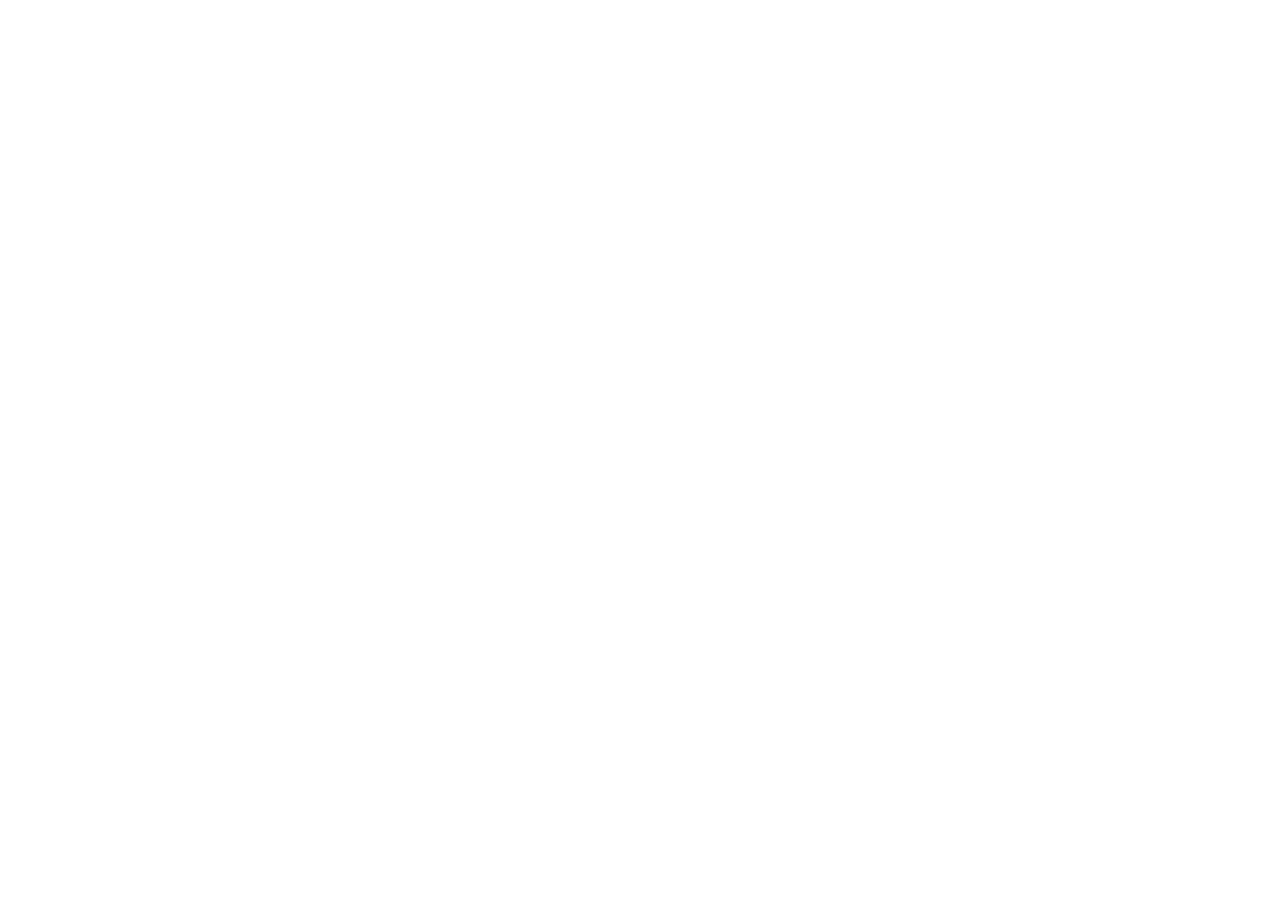
==== rt-msg/src/main/resources/static/messages.html @ 583c3d02 "update" ====
<!DOCTYPE html>
<html>
    <head>
        <title>Messages</title>
        <meta charset="UTF-8">
        <meta name="viewport" content="width=device-width, initial-scale=1.0">
        <script>

            var rndMsgId = (Math.ceil(Math.random() * 1000));
            
            var _url="http://localhost:9090/messages/retrieve_by/"+rndMsgId;
            var _id="PING";
            
            /*
            var evtSource=new EventSource(_url, {withCredentials: false});
            evtSource.onmessage = function(e) { 
                console.log(JSON.parse(e.data));                
                var msgConsole = document.getElementById("msg_console");
                var msg=document.createElement('div');
                msg.innerText=JSON.stringify(JSON.parse(e.data));
                msgConsole.appendChild(msg);
            };
            */
            
            var evtSource=new EventSource(_url, {withCredentials: false});
            evtSource.addEventListener(rndMsgId,function(e){
                //console.log(JSON.parse(e.data));
                //var msgConsole = document.getElementById("msg_console");
                //var msg=document.createElement('div');
                //msg.innerText=JSON.stringify(JSON.parse(e.data));
                //msgConsole.appendChild(msg);
                console.log(JSON.parse(e.data));                
                var msgConsole = document.getElementById("msg_console");
                var msg=document.createElement('div');
                msg.innerText=JSON.stringify(JSON.parse(e.data));
                msgConsole.appendChild(msg);
                
            });
            
            evtSource.onerror = function(err){
                console.error("Error - ",err);
                evtSource.close();
            };
            
        </script>
    </head>
    <body>
        <div id="msg_console"></div>        
    </body>
</html>
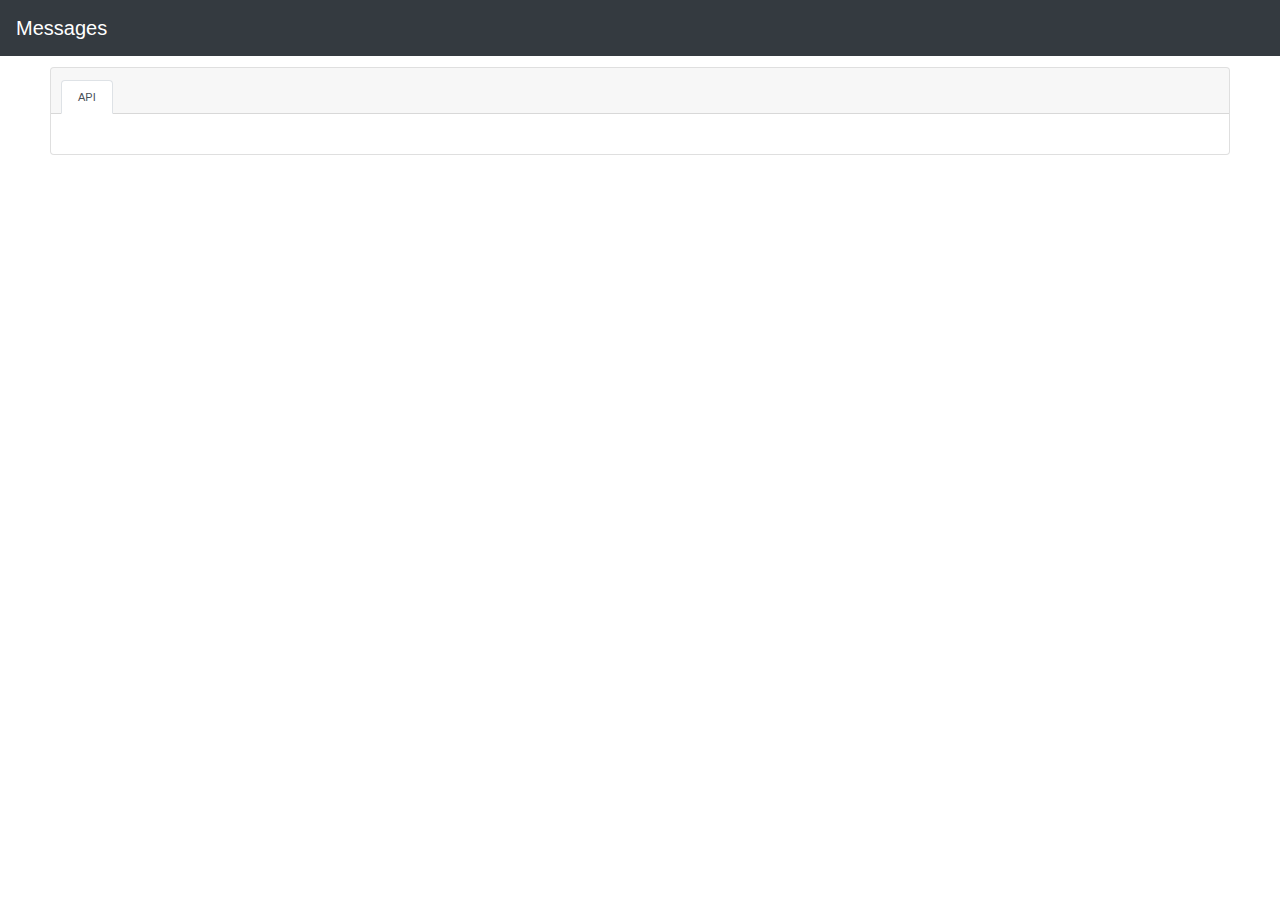
==== commit 2594066a: "update" ====
--- a/rt-msg/src/main/resources/static/messages.html
+++ b/rt-msg/src/main/resources/static/messages.html
@@ -1,50 +1,301 @@
 <!DOCTYPE html>
+<!--
+To change this license header, choose License Headers in Project Properties.
+To change this template file, choose Tools | Templates
+and open the template in the editor.
+-->
 <html>
     <head>
-        <title>Messages</title>
+        <title>Monitoring</title>
         <meta charset="UTF-8">
         <meta name="viewport" content="width=device-width, initial-scale=1.0">
+     
+        <link rel="stylesheet" type="text/css" href="stylesheets/datatables.min.css"/> 
+        <link rel="stylesheet" type="text/css" href="bootstrap/css/bootstrap.min.css"/>
+        
+
+        <script type="text/javascript" src="js/jquery.js"></script>
+        <script type="text/javascript" src="bootstrap/js/bootstrap.min.js"></script>
+        <script type="text/javascript" src="js/datatables.min.js"></script>
+        
+        <style>
+            body{
+                font-size: 11px;
+            }
+        </style>
+
         <script>
-
-            var rndMsgId = (Math.ceil(Math.random() * 1000));
-            
-            var _url="http://localhost:9090/messages/retrieve_by/"+rndMsgId;
-            var _id="PING";
-            
-            /*
-            var evtSource=new EventSource(_url, {withCredentials: false});
-            evtSource.onmessage = function(e) { 
-                console.log(JSON.parse(e.data));                
-                var msgConsole = document.getElementById("msg_console");
-                var msg=document.createElement('div');
-                msg.innerText=JSON.stringify(JSON.parse(e.data));
-                msgConsole.appendChild(msg);
-            };
-            */
-            
-            var evtSource=new EventSource(_url, {withCredentials: false});
-            evtSource.addEventListener(rndMsgId,function(e){
-                //console.log(JSON.parse(e.data));
-                //var msgConsole = document.getElementById("msg_console");
-                //var msg=document.createElement('div');
-                //msg.innerText=JSON.stringify(JSON.parse(e.data));
-                //msgConsole.appendChild(msg);
-                console.log(JSON.parse(e.data));                
-                var msgConsole = document.getElementById("msg_console");
-                var msg=document.createElement('div');
-                msg.innerText=JSON.stringify(JSON.parse(e.data));
-                msgConsole.appendChild(msg);
-                
+            
+            function showDetails(){
+                $("#msgListingArea").hide();
+                $("#msgDetailsArea").show();
+                
+                
+            }
+            function hideDetails(){
+                $("#msgDetailsArea").hide();
+                $("#msgListingArea").show();
+            }
+            
+            $(document).ready(function () {
+                hideDetails();
             });
             
-            evtSource.onerror = function(err){
-                console.error("Error - ",err);
-                evtSource.close();
-            };
+            (function(){
+                
+                
+                
+                var rndMsgId="monitoring";
+                var _url="/messages/retrieve_by/"+rndMsgId;
+                
+                var evtSource=new EventSource(_url, {withCredentials: false});
+                evtSource.addEventListener(rndMsgId,function(e){                    
+                    
+                    if(e && e.data){
+        
+                        var data=JSON.parse(e.data);
+                        if(!data["ping"]){
+                            var table=$('<table>');
+                            var tbody=$('<tbody>');                                                        
+                            table.append(tbody);
+                            
+                            
+                            var msgId=data["msgId"];
+                            
+                            
+                            
+                            if(msgId){
+                                
+                                /*
+                                var req=data["request"];
+                                if(typeof req === "object"){
+                                    req=JSON.stringify(req);
+                                }
+                                
+                                var res=data["response"];                                
+                                if(typeof res === "object"){
+                                    res=JSON.stringify(res);
+                                }
+                                
+                                
+                                console.log(req);
+                                console.log(res);
+                                */
+                                console.log(msgId);
+                                tbody.append(createRow("Message Id",msgId,data));
+                                //tbody.append(createRow("Request",req));
+                                //tbody.append(createRow("Response",res));
+                                //var msgConsole = document.getElementById("msgConsole");
+                                //msgConsole.appendChild(table);
+                                $("#messageConsole").prepend($("<hr>"));
+                                
+                                //$("#message")
+                                
+                                $("#messageConsole").prepend(table);
+                                
+                            }
+                            
+                        }
+                        
+                    }
+
+                });
+
+                evtSource.onerror = function(err){
+                    console.error("Error - ",err);
+                    evtSource.close();
+                };
+            }());
+            
+            function createRow(key,val,payload){
+                var row = $('<tr>');
+                var td1 = $('<td>');
+                td1.attr('valign','top');
+                td1.append($('<strong>').append(key));
+                row.append(td1);  
+                var td2 = $('<td>');
+                td2.attr('valign','top');
+                td2.append($('<strong>').append(":"));
+                row.append(td2);
+                var td3 = $('<td>');
+                td3.attr('valign','top');
+                var a=$('<a>');
+                a.append(val);
+                a.attr('href','#');                                
+                td3.append(a);
+                row.append(td3);
+                
+                
+                a.click(function(){
+                    showDetails();
+                    if (payload) {
+                        var keys1=["attr1","attr2","attr3"];
+                        var header1=["Start Date","End Date","Status"];
+                        var keys2=["attr1_res","attr2_res","attr3_res"];  
+                        var header2=["Fist Name","Last Name","Address"];
+                        var req=payload['request'];
+                        var res=payload['response'];
+                        
+                        var reqTableDiv=$('#requestTableDiv');
+                        reqTableDiv.empty();
+                        var reqTable=$('<table>'); 
+                        loadReqTable(reqTable,keys1,header1,req);
+                        reqTableDiv.append(reqTable);
+                        var resTableDiv=$('#responseTableDiv');
+                        resTableDiv.empty();
+                        var resTable=$('<table>'); 
+                        loadResTable(resTable,keys2,header2,res);
+                        resTableDiv.append(resTable);
+                    }
+                });
+                
+                
+                
+                return row;
+                
+            }
+            
+            function loadReqTable(table,keys,header,item){
+                table.attr('class','table table-bordered');    
+                table.attr('width','100%');   
+                               
+                var thead=$('<thead>');
+                var tr=$('<tr>');
+                console.log('keys.length:'+keys.length);
+                console.log('item:'+item);
+                for(var i=0;i<keys.length;i++){
+                   console.log(header[i]);
+                   tr.append($('<th>').append(header[i]));
+                }
+                thead.append(tr);
+                table.append(thead);
+               
+                var tbody=$('<tbody>');                
+                var tr2=$('<tr>');
+                for(var k=0;k<keys.length;k++){
+                    console.log(item[keys[k]+""]);
+                    tr2.append($('<td>').append(item[keys[k]+""]));
+                }
+                tbody.append(tr2);                
+                table.append(tbody);
+                
+                table.DataTable({
+                    dom: '<"row"<"col"<"float-right"l><"float-left"p>>><"row"<"col"t>><"row"<"col"<"float-left"p><"float-right"i>>>',
+                    "paging": false,
+                    "ordering": false,
+                    "info": false
+
+                });
+            }
+            
+            function loadResTable(table,keys,header,items){
+                
+                table.attr('class','table table-bordered');    
+                table.attr('width','100%');    
+                var thead=$('<thead>');
+                var tr=$('<tr>');
+                for(var i=0;i<keys.length;i++){
+                   tr.append($('<th>').append(header[i]));
+                }
+                thead.append(tr);
+                table.append(thead);
+               
+                var tbody=$('<tbody>');
+                for(var j=0;j<items.length;j++){
+                    var tr2=$('<tr>');
+                    var item=items[j];
+                    for(var k=0;k<keys.length;k++){
+                        tr2.append($('<td>').append(item[keys[k]]));
+                    }
+                    tbody.append(tr2);
+                }
+                table.append(tbody);
+                
+                table.DataTable({
+                    dom: '<"row"<"col"<"float-right"l><"float-left"p>>><"row"<"col"t>><"row"<"col"<"float-left"p><"float-right"i>>>',
+                    "paging": false,
+                    "ordering": false,
+                    "info": false
+
+                });
+            }
+            
+            
             
         </script>
     </head>
     <body>
-        <div id="msg_console"></div>        
+        <header>
+            <nav class="navbar navbar-expand-md navbar-dark fixed-top bg-dark">
+                <span class="navbar-brand">Messages</span>                
+            </nav>
+            
+        </header>
+        <main>
+            
+            <div style="padding: 50px" id="msgListingArea">
+                <div class="row">
+                    <br/>
+                </div> 
+                
+                <div class="row">
+                    <div class="col-lg-12 col-sm-12 col-md-12">     
+                        <div class="card">
+                            <div class="card-header">
+                                <ul class="nav nav-tabs card-header-tabs">
+                                  <li class="nav-item">
+                                      <a class="nav-link active" href="#">API</a>
+                                  </li>                                       
+                                </ul>
+                              </div>
+                            <div class="card-body">
+                                <div class="row">
+                                    <div id="messageConsole" class="col-lg-12 col-md-12 col-sm-12">
+                                        
+                                    </div>
+                                </div>
+                            </div>
+                        </div>
+                        
+                    </div>
+                </div>
+            </div>
+            
+            <div style="padding: 50px" id="msgDetailsArea">
+                <div class="row">
+                    <br/>
+                    
+                    
+                    
+                </div>
+                
+                <div class="row">
+                    <h6>
+                    <a onclick="hideDetails()" href="#"> &Lt; Back to listings</a>
+                    </h6>
+                </div>
+                
+                <div class="row">
+                    <h3>Request</h3>
+                    <div class="col-lg-12 col-sm-12 col-md-12" id="requestTableDiv"> 
+                        
+                        <table id="requestTable" class="table table-bordered" style="width:100%">
+
+                            
+                        </table>
+                    </div>
+                </div>
+                <div class="row">
+                    <br/>
+                </div>
+                <div class="row">
+                    <h3>Response</h3>
+                    <div class="col-lg-12 col-sm-12 col-md-12" id="responseTableDiv">   
+                        
+                        
+                    </div>
+                </div>
+            </div>
+        </main>
     </body>
 </html>
